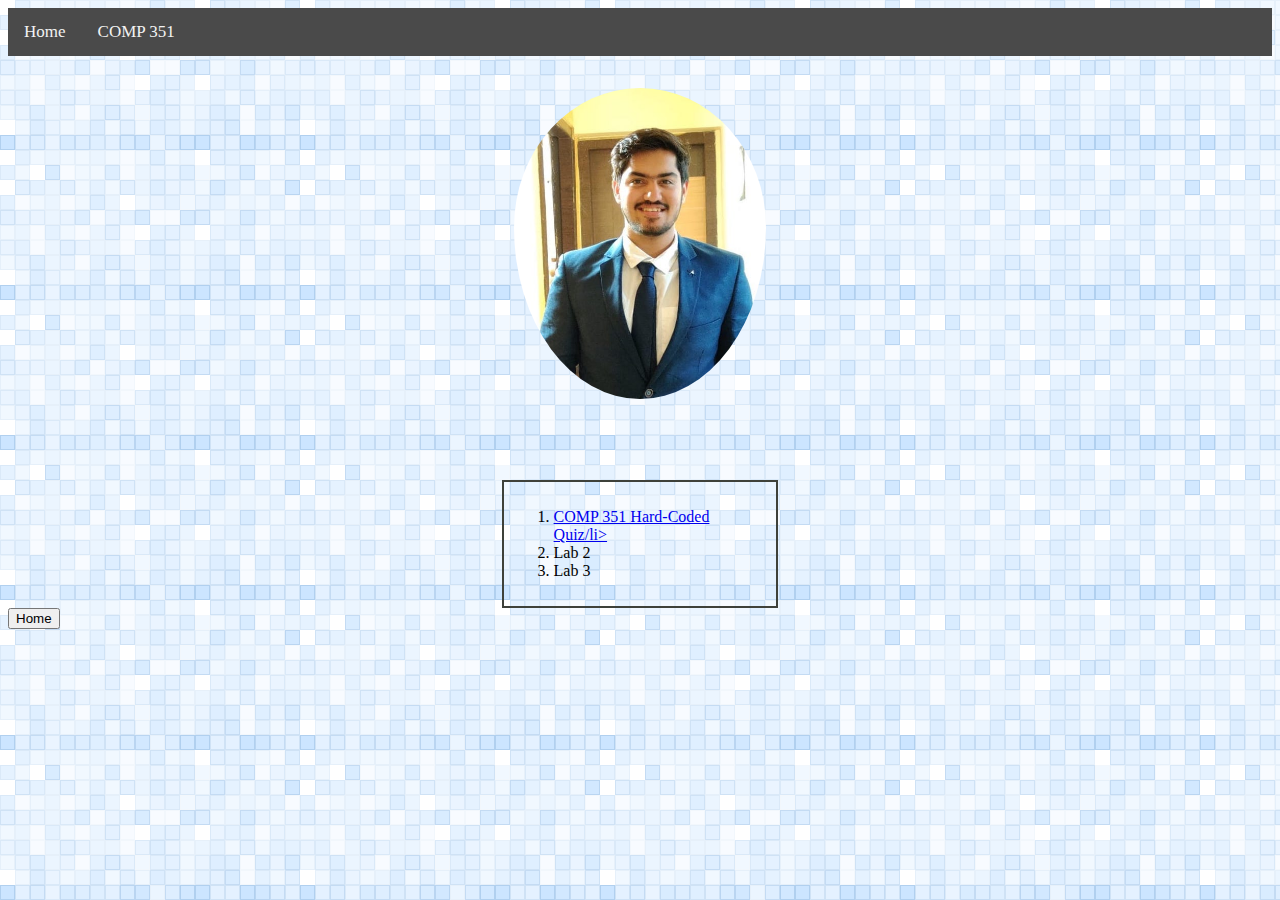
==== COMP351/COMP351.html @ ce620e4b "1 try" ====
<html>
 <head>  <link rel="stylesheet" href="css/COMP351.css">
     </head>
  
<body style="background-image: url('images/aaa.png');">
  
  <div class="navigation">
    <a href="../index.html">Home</a>
    <a href="COMP351.html">COMP 351</a>
  </div>


  <img src="images/jasnoor.jpeg" class="pimage">

    <div class="box">
        <ol>
            <a href="labs/1/quizQuestions/index.html"><li>COMP 351 Hard-Coded Quiz/li></a>
            <li>Lab 2</li>
            <li>Lab 3</li>
          </ol>
      
  </div>

  <div>

    <a href="../index.html"><button>Home</button></a>


  </div>

  
</body>

</html>
---- COMP351/css/COMP351.css ----
.navigation 
  {
    overflow: hidden;
    background-color:#4a4a4a;
  }
  
  .navigation a 
  {
    float: left;
    color: #f2f2f2;
    text-align: center;
    padding: 14px 16px;
    text-decoration: none;
    font-size: 17px;
  }
  
  .navigation a:hover 
  {
    background-color: #ddd;
    color: #4a4a4a;
  }

  img 
  {
    border-radius: 60%;
  }
  .pimage 
  {
    display: block;
    margin-left: auto;
    margin-right: auto;
    width: 20%;
    padding-top: 2rem;
  }

  .box
{
    margin: auto;
    width: 20%;
    border: 2px solid #3e413a;
    padding: 10px;
    margin-top: 9vh;
  }
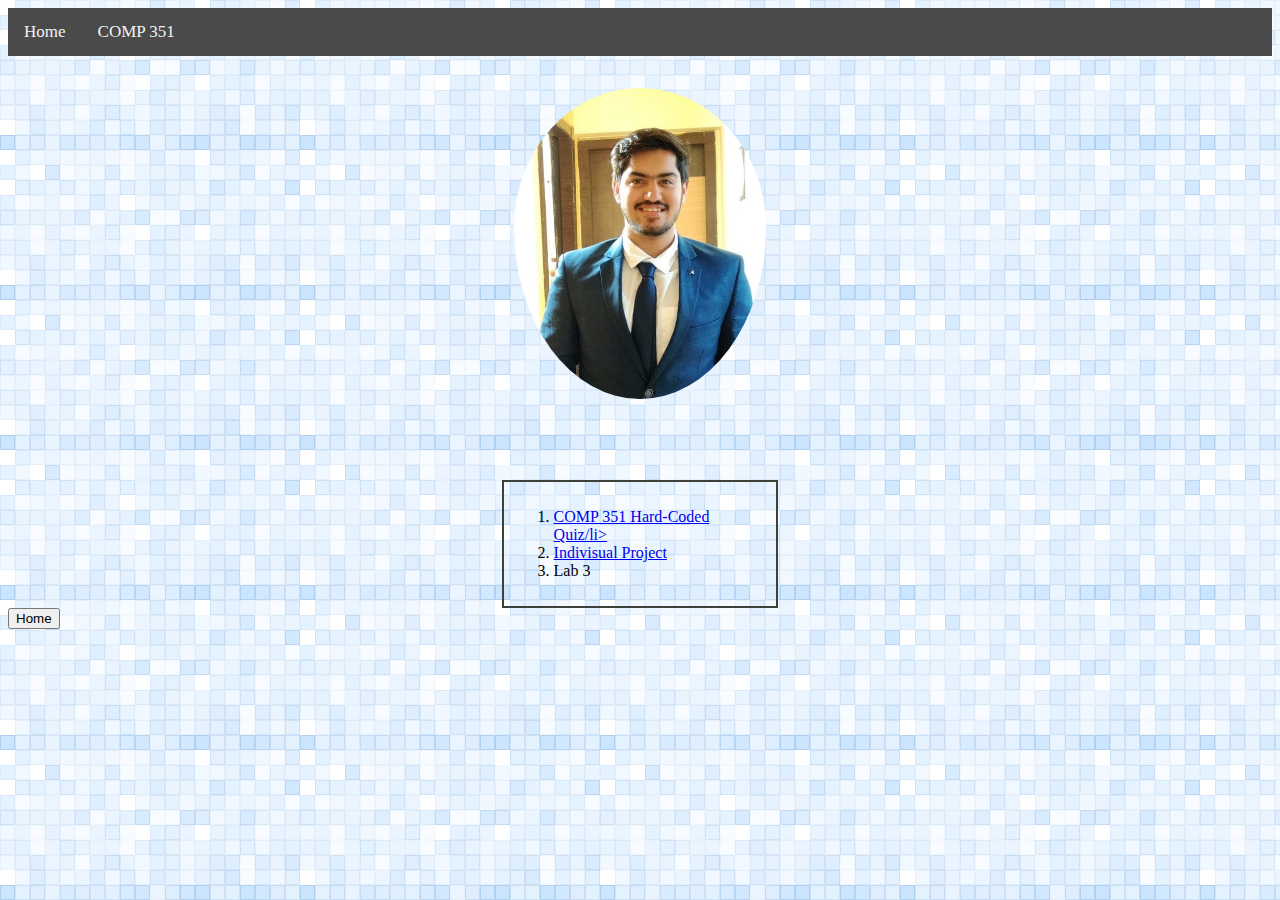
==== commit 75255f1d: "Add files via upload" ====
--- a/COMP351/COMP351.html
+++ b/COMP351/COMP351.html
@@ -14,8 +14,8 @@
 
     <div class="box">
         <ol>
-            <a href="labs/1/quizQuestions/index.html"><li>COMP 351 Hard-Coded Quiz/li></a>
-            <li>Lab 2</li>
+            <li><a href="labs/1/quizQuestions/index.html">COMP 351 Hard-Coded Quiz/li></a></li>
+            <li><a href="./labs/indivisualproject/index.html">Indivisual Project</a></li>
             <li>Lab 3</li>
           </ol>
       
